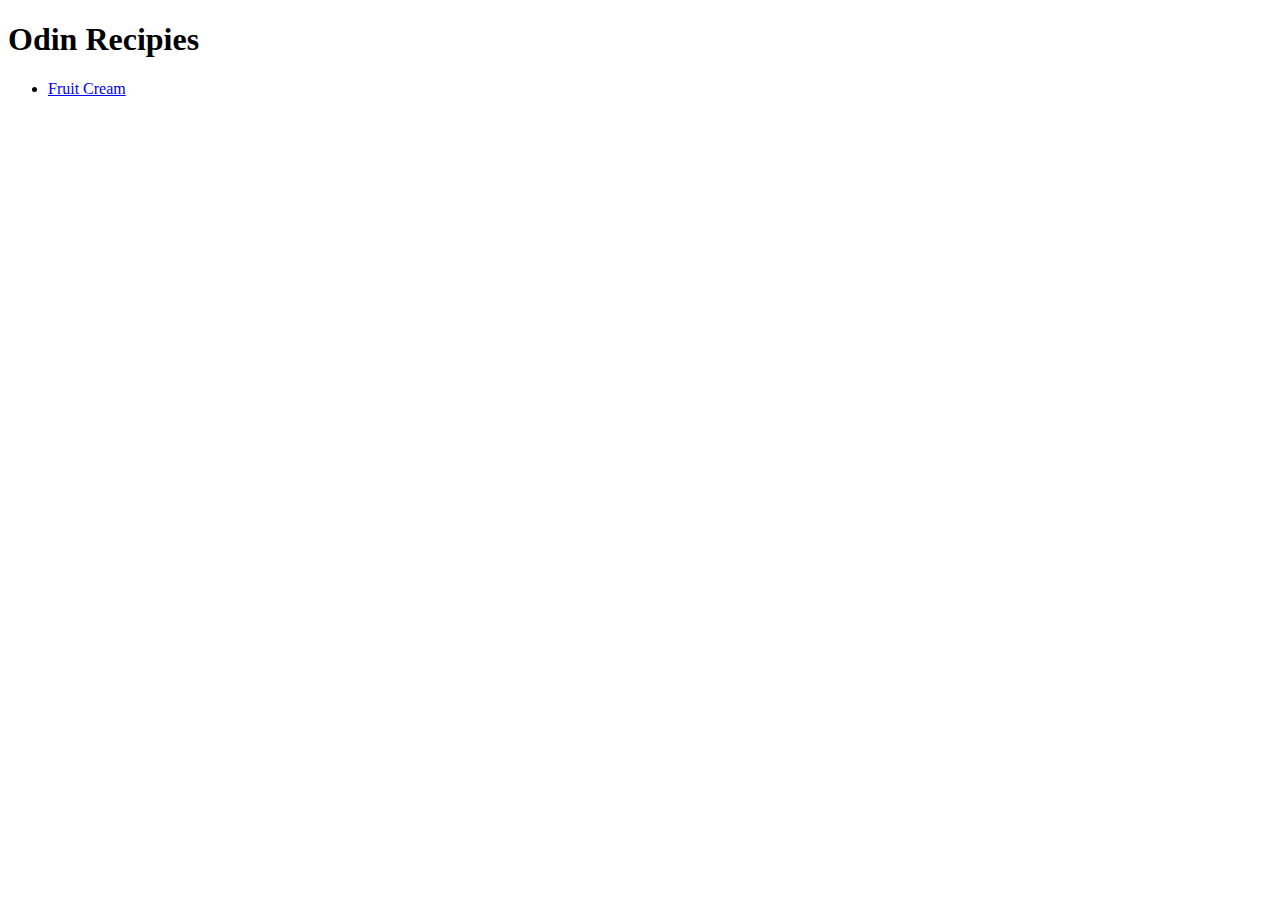
==== index.html @ a25860e9 "Complete the Fruit Cream webpage" ====
<!DOCTYPE html>
<html lang="en">
<head>
    <meta charset="UTF-8">
    <meta name="viewport" content="width=device-width, initial-scale=1.0">
    <title>Recipes</title>
</head>
<body>
    <h1>Odin Recipies</h1>
    <ul>
        <li><a href="./Recipes/Fruit_Cream.html"> Fruit Cream </a></li>
        
    </ul>
</body>
</html>
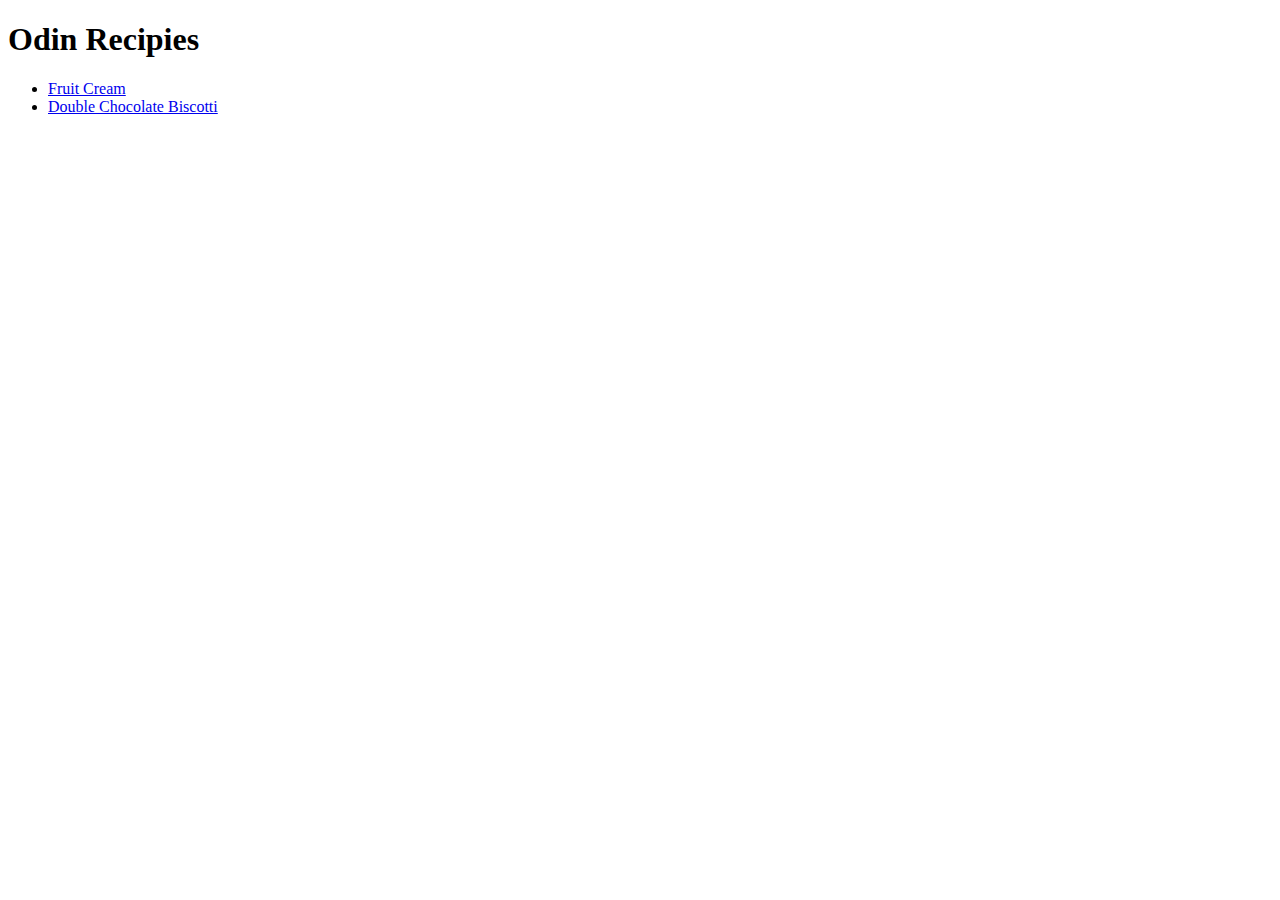
==== commit 0e6d70d8: "Add Double Chocolate Biscotti webpage" ====
--- a/index.html
+++ b/index.html
@@ -9,7 +9,7 @@
     <h1>Odin Recipies</h1>
     <ul>
         <li><a href="./Recipes/Fruit_Cream.html"> Fruit Cream </a></li>
-        
+        <li><a href="./Recipes/Double_Chocolate_biscotti.html">Double Chocolate Biscotti</li>
     </ul>
 </body>
 </html>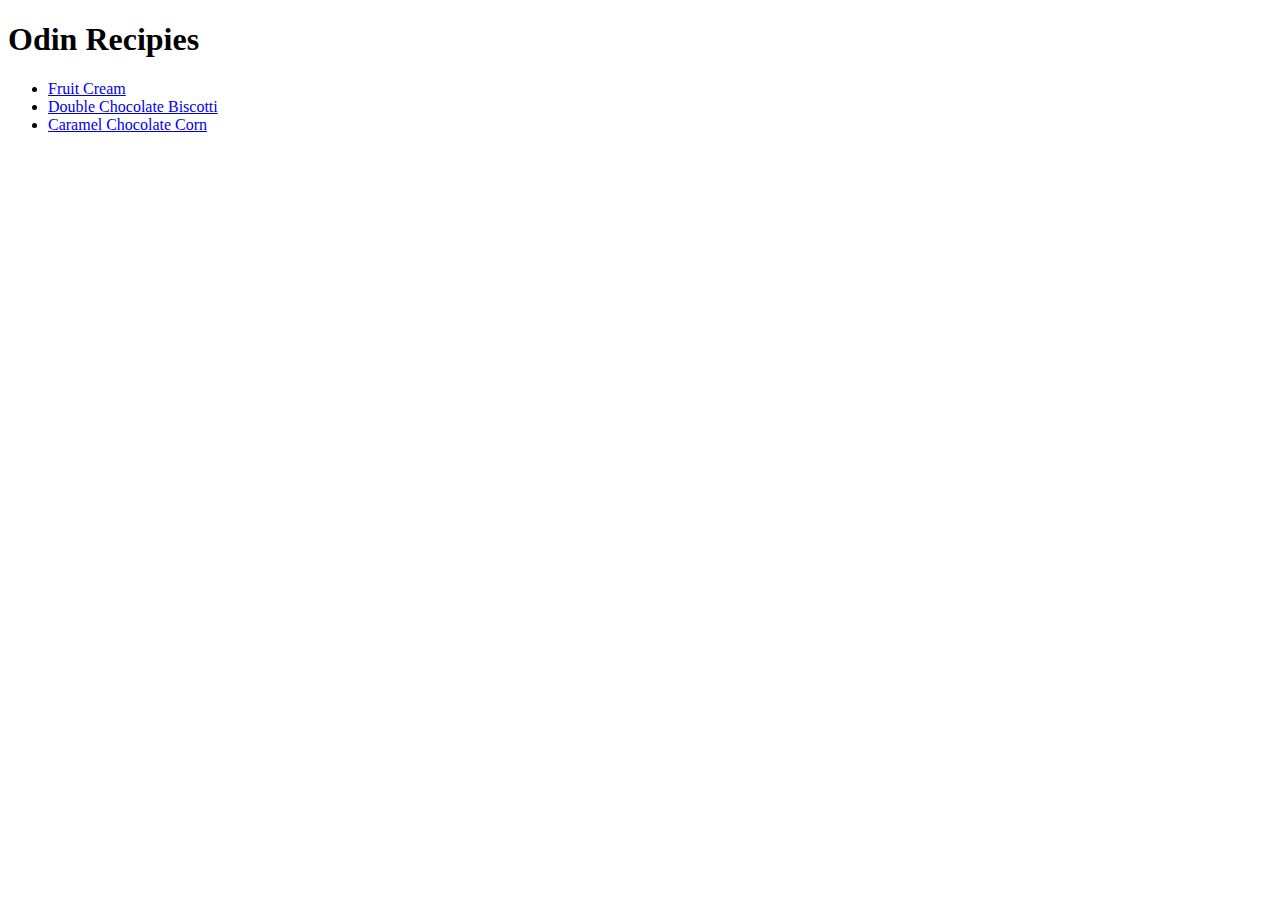
==== commit ffaec63f: "Add caramel chocolate corn webpage" ====
--- a/index.html
+++ b/index.html
@@ -8,8 +8,9 @@
 <body>
     <h1>Odin Recipies</h1>
     <ul>
-        <li><a href="./Recipes/Fruit_Cream.html"> Fruit Cream </a></li>
-        <li><a href="./Recipes/Double_Chocolate_biscotti.html">Double Chocolate Biscotti</li>
+        <li><a href="./Recipes/Fruit_Cream.html" target="_blank"> Fruit Cream </a></li>
+        <li><a href="./Recipes/Double_Chocolate_biscotti.html" target="_blank">Double Chocolate Biscotti</li>
+        <li><a href="./Recipes/Caramel_Chocolate_Corn.html" target="_blank">Caramel Chocolate Corn</li>
     </ul>
 </body>
 </html>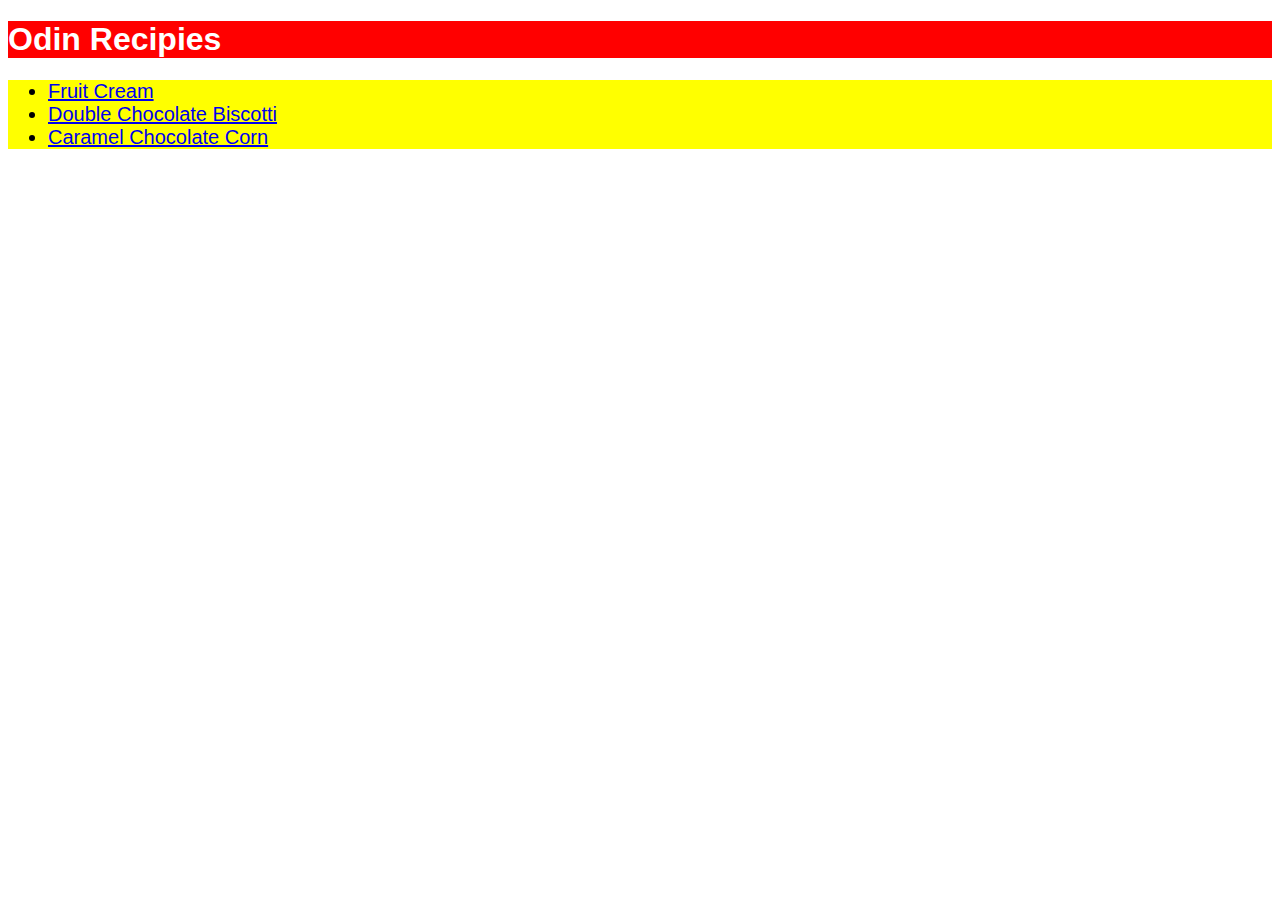
==== commit d96c4fc0: "add a basic style to all pages" ====
--- a/index.html
+++ b/index.html
@@ -4,10 +4,11 @@
     <meta charset="UTF-8">
     <meta name="viewport" content="width=device-width, initial-scale=1.0">
     <title>Recipes</title>
+    <link rel="stylesheet" href="style.css">
 </head>
 <body>
-    <h1>Odin Recipies</h1>
-    <ul>
+    <h1 class="heading">Odin Recipies</h1>
+    <ul class="list">
         <li><a href="./Recipes/Fruit_Cream.html" target="_blank"> Fruit Cream </a></li>
         <li><a href="./Recipes/Double_Chocolate_biscotti.html" target="_blank">Double Chocolate Biscotti</li>
         <li><a href="./Recipes/Caramel_Chocolate_Corn.html" target="_blank">Caramel Chocolate Corn</li>
--- a/style.css
+++ b/style.css
@@ -0,0 +1,22 @@
+
+.sub{
+    font-size: 24px;
+    background-color: orange;
+}
+.sub, .heading{
+    color: white;
+
+    font-family: Verdana, Geneva, Tahoma, sans-serif;
+}
+
+.heading{
+    font-size: 32px;
+    background-color: red;
+}
+
+.list {
+    font-size: 20px;
+    background-color: yellow;
+    color: black;
+    font-family: Arial, Helvetica, sans-serif;
+}